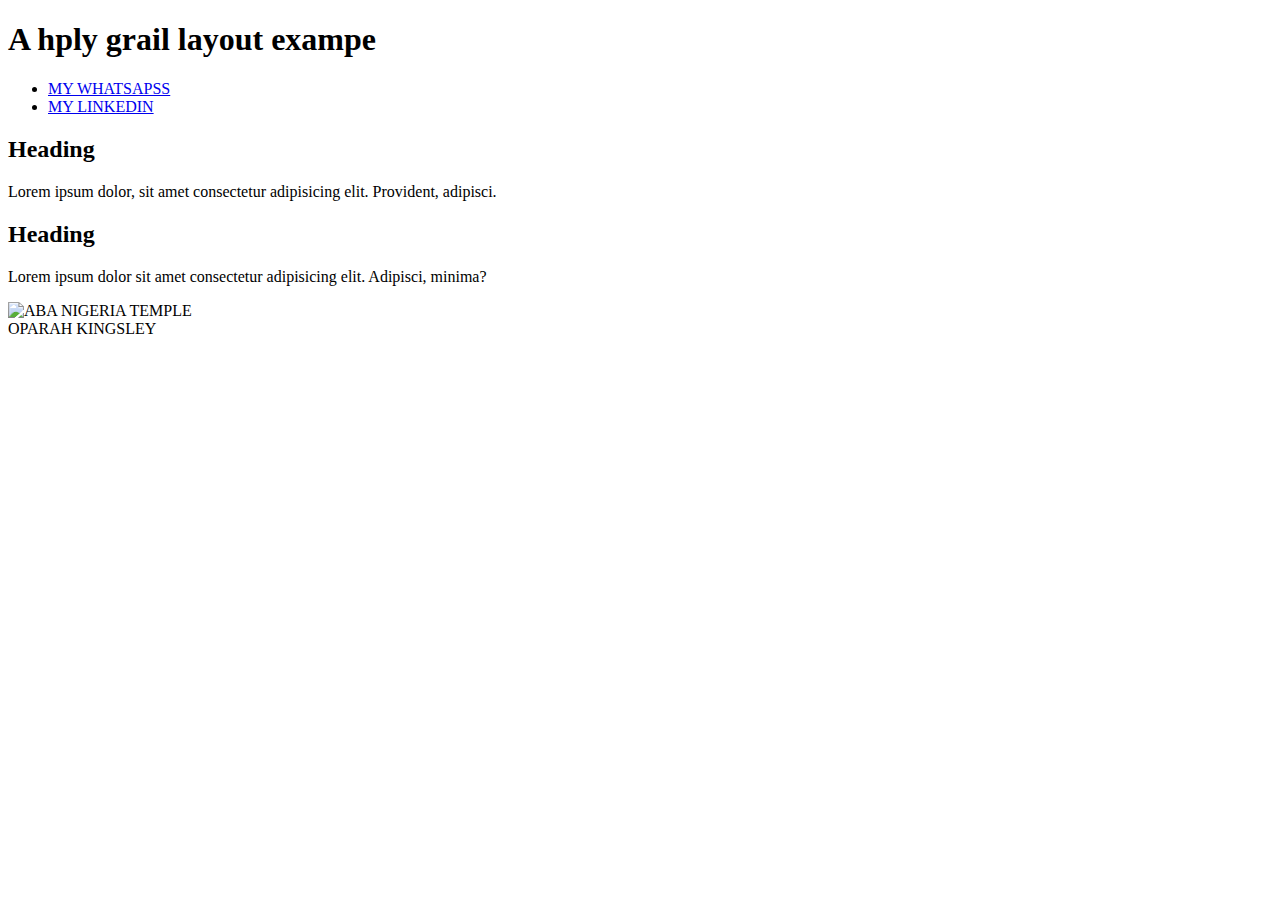
==== week02/holygrail.html @ 59b7b6ce "WEEK02 WDD130" ====
<!DOcTYPE html>
<html lang="en-us">
    <head>
        <meta charset="utf-8">
        <meta name="viewpoint" content="width=device-width,initial-scale=1.0">
        <title>SuPremeALAHP</title>
        <meta name="description" content="WEEEK02 HOLYGRAIL PROJECT">
        </head>
        <body>
            <header>
                <h1>A hply grail layout exampe</h1>
            </header>
            <nav>
                <ul>
                <li><a href="https://wa.me/2349136642837">MY WHATSAPSS</a></li>
                <LI><a href="https://www.linkedin.com/in/a-legend-at-his-prime-llnkedin">MY LINKEDIN</a></LI>
                </ul>
            </nav>
            <main>
                <section>
                    <h2>Heading</h2>
                    <p>Lorem ipsum dolor, sit amet consectetur adipisicing elit. Provident, adipisci.</p>
                </section>
                <section>
                    <h2>Heading</h2>
                    <p>Lorem ipsum dolor sit amet consectetur adipisicing elit. Adipisci, minima?</p>
                </section>
            </main>
            <aside>
                <img src="https://content.churchofjesuschrist.org/templesldsorg/bc/Temples/photo-galleries/aba-nigeria/320x200/aba-nigeria-temple-lds-273999-wallpaper.jpg" alt="ABA NIGERIA TEMPLE" WIDTH="200">
            </aside>
            <footer>OPARAH KINGSLEY</footer>
        </body>
        </html>
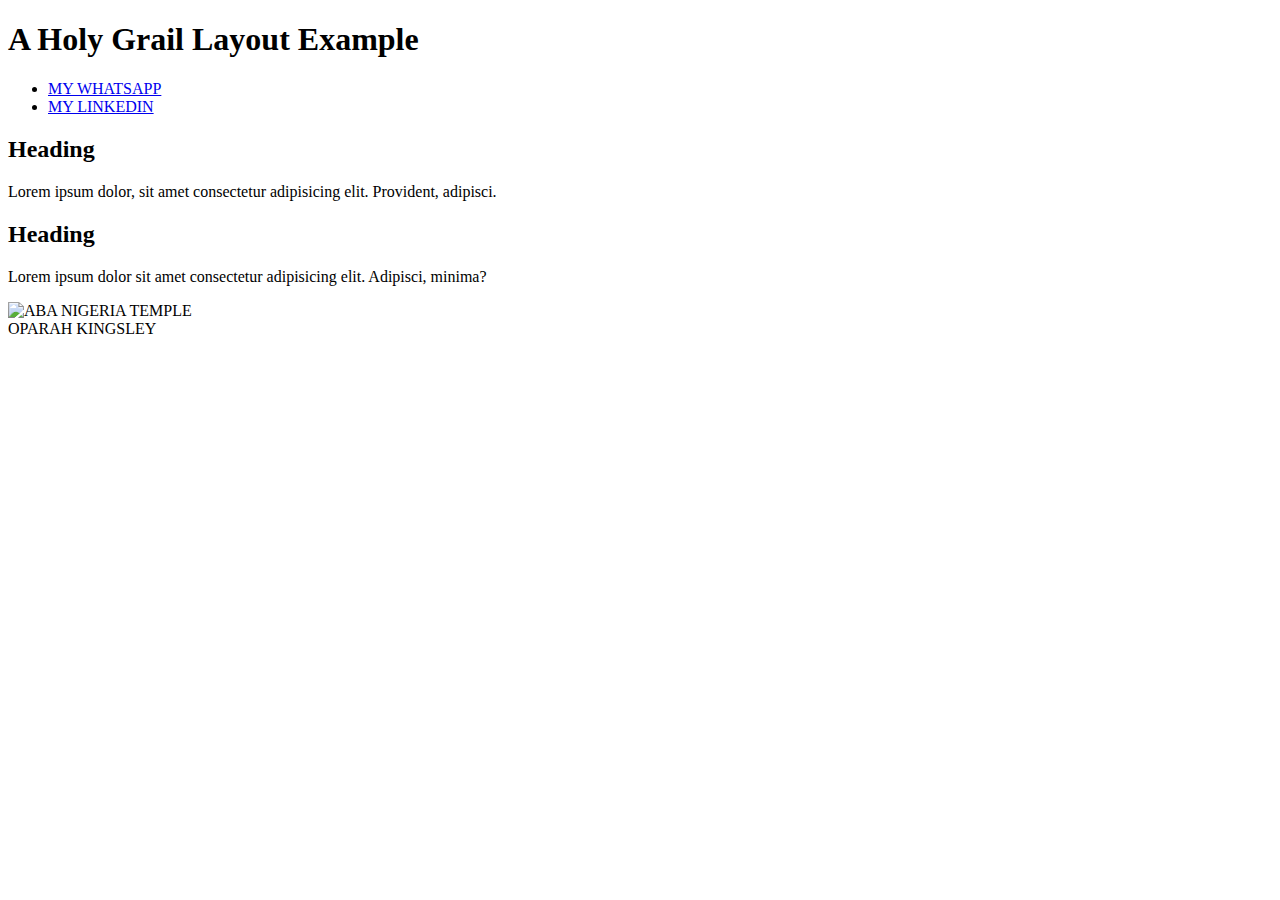
==== commit 44739e98: "EDITTED" ====
--- a/week02/holygrail.html
+++ b/week02/holygrail.html
@@ -8,11 +8,11 @@
         </head>
         <body>
             <header>
-                <h1>A hply grail layout exampe</h1>
+                <h1>A Holy Grail Layout Example</h1>
             </header>
             <nav>
                 <ul>
-                <li><a href="https://wa.me/2349136642837">MY WHATSAPSS</a></li>
+                <li><a href="https://wa.me/2349136642837">MY WHATSAPP</a></li>
                 <LI><a href="https://www.linkedin.com/in/a-legend-at-his-prime-llnkedin">MY LINKEDIN</a></LI>
                 </ul>
             </nav>
